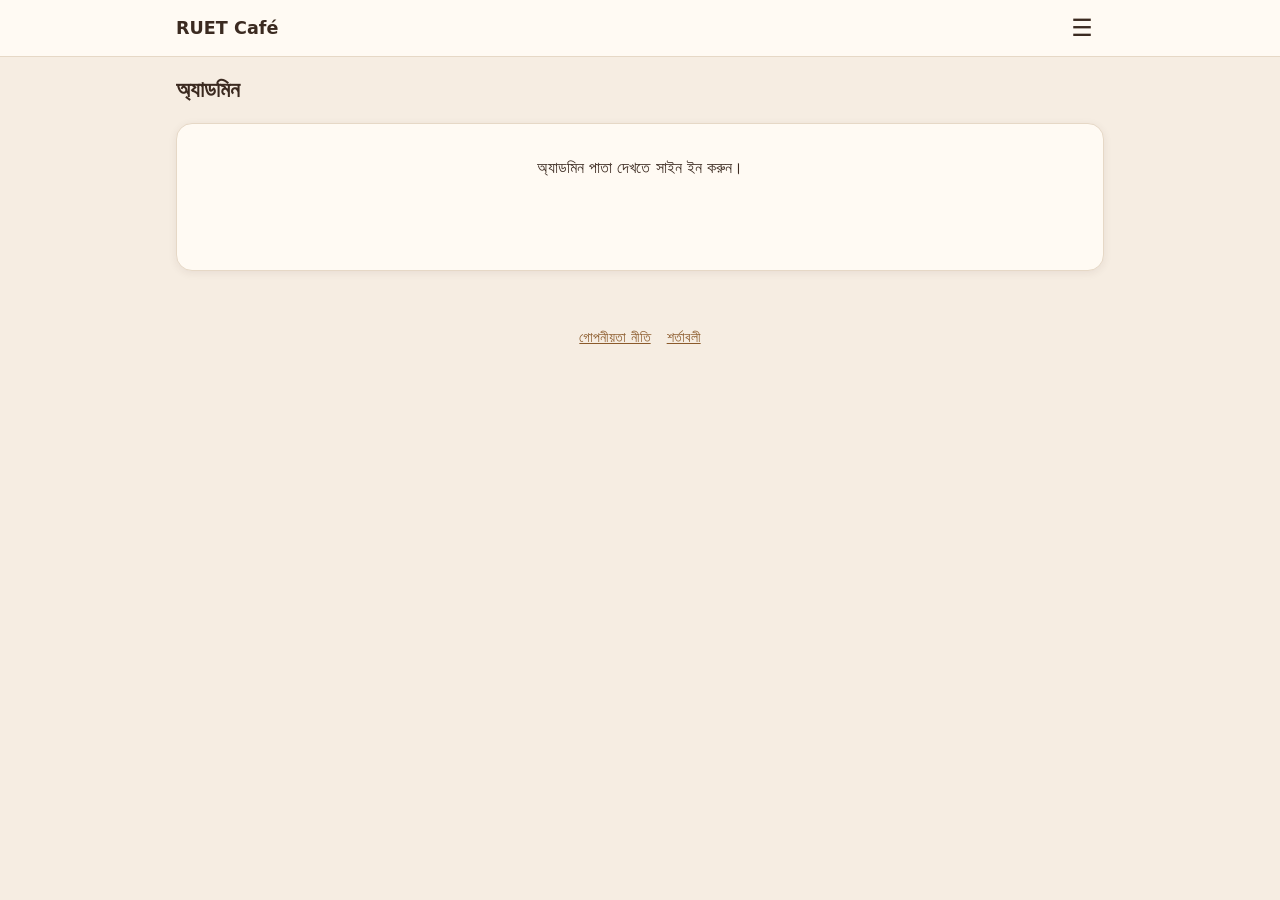
==== docs/admin.html @ 4367e2c0 "feat: Google sign-in, credits UI, history, recharge, admin, privacy/terms Co-Authored-By: Claude Son" ====
<!doctype html>
<html lang="bn">
<head>
<meta charset="utf-8">
<meta name="viewport" content="width=device-width,initial-scale=1">
<meta http-equiv="Content-Security-Policy" content="default-src 'self'; script-src 'self' https://accounts.google.com/gsi/client; frame-src https://accounts.google.com/gsi/; connect-src 'self' https://accounts.google.com/gsi/; style-src 'self' 'unsafe-inline' https://accounts.google.com/gsi/style; img-src 'self' data: https://*.googleusercontent.com; base-uri 'self'; form-action 'self'">
<meta name="referrer" content="strict-origin-when-cross-origin">
<title>অ্যাডমিন - RUET Café</title>
<link rel="stylesheet" href="assets/style.css">
<script src="https://accounts.google.com/gsi/client" async defer></script>
</head>
<body class="wide">
<header id="hdr"></header>
<main class="wide">
  <h1>অ্যাডমিন</h1>
  <div id="app"></div>
</main>
<footer><a href="privacy.html">গোপনীয়তা নীতি</a><a href="terms.html">শর্তাবলী</a></footer>
<div id="toast" role="status" aria-live="polite" hidden></div>
<script src="assets/api.js"></script>
<script src="assets/admin.js"></script>
</body>
</html>
---- docs/assets/style.css ----
:root { --bg:#f6ede2; --card:#fffaf3; --ink:#3b2a20; --muted:#7a685a; --line:#e6d8c6; --accent:#8b5a2b; --on-accent:#fff;
        --ok:#2e7d46; --bad:#b3261e; --warn:#a35a00; --ok-bg:#e3f4e8; --warn-bg:#fdebd3; --bad-bg:#fbe0dc; --off:#9a8a7c; --shadow:0 2px 8px rgba(59,42,32,.08); }
@media (prefers-color-scheme: dark) {
  :root { --bg:#1a1410; --card:#251d17; --ink:#f3e8dc; --muted:#b5a393; --line:#3a2e25; --accent:#d29a5e; --on-accent:#1a1410;
          --ok:#6fcf8c; --bad:#ff8a80; --warn:#ffb866; --ok-bg:#16301f; --warn-bg:#38260f; --bad-bg:#3a1a17; --off:#7d6e61; --shadow:none; }
}
* { box-sizing:border-box; }
[hidden] { display:none !important; }
body { margin:0; background:var(--bg); color:var(--ink); font:16px/1.5 system-ui,"Noto Sans Bengali","Kalpurush",sans-serif; }
main, .bar, footer { max-width:520px; margin:0 auto; padding:0 16px; }
main.wide, .wide .bar { max-width:960px; }
main { padding-bottom:24px; }
h1 { font-size:1.4rem; margin:16px 0; } h2 { font-size:1.15rem; margin:0 0 12px; } h3 { font-size:1rem; margin:16px 0 8px; }
a { color:var(--accent); }
.muted { color:var(--muted); font-size:.9rem; }
.center { text-align:center; }
.card { background:var(--card); border-radius:16px; padding:16px; margin-bottom:16px; box-shadow:var(--shadow); border:1px solid var(--line); }
header { background:var(--card); border-bottom:1px solid var(--line); position:sticky; top:0; z-index:5; margin-bottom:16px; }
.bar { display:flex; align-items:center; gap:10px; min-height:56px; }
.brand { font-weight:700; font-size:1.1rem; text-decoration:none; color:var(--ink); margin-right:auto; }
.pill { background:var(--accent); color:var(--on-accent); border-radius:999px; padding:4px 12px; font-weight:600; text-decoration:none; font-size:.9rem; }
.avatar { width:32px; height:32px; border-radius:50%; background:var(--line); object-fit:cover; flex:none; }
.menu-btn { width:44px; height:44px; margin:0; padding:0; background:transparent; color:var(--ink); font-size:1.5rem; border-radius:10px; }
#menu { max-width:520px; margin:0 auto; padding:0 16px 12px; display:flex; flex-direction:column; }
#menu a, #menu button { display:block; width:100%; text-align:left; padding:12px 8px; margin:0; background:none; color:var(--ink); border:0; border-top:1px solid var(--line); text-decoration:none; font:inherit; border-radius:0; cursor:pointer; }
button, .btn { display:block; width:100%; margin-bottom:12px; padding:16px; min-height:48px; border:0; border-radius:14px; background:var(--accent); color:var(--on-accent);
               font:inherit; font-size:1.05rem; font-weight:600; cursor:pointer; text-align:center; text-decoration:none; }
button:last-child { margin-bottom:0; }
button:disabled { background:var(--off); color:#fff; opacity:.6; cursor:not-allowed; }
button.secondary, .btn.secondary { background:transparent; color:var(--ink); border:1px solid var(--line); }
button.link { display:inline; width:auto; margin:0; padding:0; min-height:0; background:none; color:var(--accent); text-decoration:underline; font-size:inherit; font-weight:400; }
button.small { display:inline-block; width:auto; margin:0 4px 0 0; padding:6px 12px; min-height:36px; font-size:.9rem; }
:focus-visible { outline:3px solid var(--accent); outline-offset:2px; }
#status { display:flex; align-items:center; gap:10px; font-weight:600; }
#status.ready { background:var(--ok-bg); color:var(--ok); } #status.heating { background:var(--warn-bg); color:var(--warn); } #status.fault { background:var(--bad-bg); color:var(--bad); }
#dot { flex:none; width:12px; height:12px; border-radius:50%; background:var(--off); }
#dot.on { background:var(--ok); } #dot.off { background:var(--bad); }
.who { display:flex; align-items:center; gap:12px; } .who .avatar { width:44px; height:44px; }
.drink { display:flex; justify-content:space-between; align-items:center; text-align:left; }
.drink small { font-weight:400; opacity:.9; font-size:.9rem; }
.msg { text-align:center; font-weight:600; } .msg.err { color:var(--bad); }
.big { font-size:3rem; font-weight:700; line-height:1.1; margin:8px 0; }
.item { display:flex; justify-content:space-between; gap:12px; padding:12px 0; border-top:1px solid var(--line); }
.item:first-child { border-top:0; } .item .side { text-align:right; flex:none; font-weight:600; }
.plus { color:var(--ok); } .minus { color:var(--bad); }
.badge { display:inline-block; padding:2px 10px; border-radius:999px; font-size:.8rem; font-weight:600; background:var(--line); }
.badge.completed { background:var(--ok-bg); color:var(--ok); } .badge.pending { background:var(--warn-bg); color:var(--warn); } .badge.refunded { background:var(--bad-bg); color:var(--bad); }
.tabs { display:flex; gap:8px; margin-bottom:16px; } .tabs button { margin:0; padding:10px; background:transparent; color:var(--ink); border:1px solid var(--line); }
.tabs button[aria-selected="true"] { background:var(--accent); color:var(--on-accent); border-color:var(--accent); }
.pkgs { display:grid; grid-template-columns:1fr 1fr; gap:12px; } .pkgs button { margin:0; display:flex; flex-direction:column; gap:2px; }
label { display:block; font-weight:600; margin:0 0 12px; }
input, select { display:block; width:100%; margin-top:4px; padding:12px; min-height:48px; font:inherit; color:var(--ink); background:var(--bg); border:1px solid var(--line); border-radius:10px; }
.row { display:flex; gap:8px; } .row > * { flex:1; } .row button { flex:none; width:auto; margin:0; }
.tablewrap { overflow-x:auto; } table { border-collapse:collapse; width:100%; font-size:.88rem; }
th, td { text-align:left; padding:8px; border-bottom:1px solid var(--line); white-space:nowrap; } th { color:var(--muted); font-weight:600; }
dialog { border:1px solid var(--line); border-radius:16px; background:var(--card); color:var(--ink); max-width:420px; width:calc(100% - 32px); padding:20px; }
dialog::backdrop { background:rgba(0,0,0,.5); }
dl { display:grid; grid-template-columns:1fr auto; gap:6px 12px; margin:0 0 12px; } dd { margin:0; font-weight:600; text-align:right; }
#toast { position:fixed; left:16px; right:16px; bottom:16px; max-width:420px; margin:0 auto; padding:14px 16px; border-radius:12px; background:var(--ink); color:var(--bg); font-weight:600; text-align:center; z-index:20; }
#toast.err { background:var(--bad); color:#fff; }
.gbtn { display:flex; justify-content:center; margin:12px 0; min-height:44px; }
footer { padding:16px; text-align:center; font-size:.85rem; } footer a { margin:0 8px; }
.doc h2 { margin-top:24px; } .doc ul { padding-left:20px; }
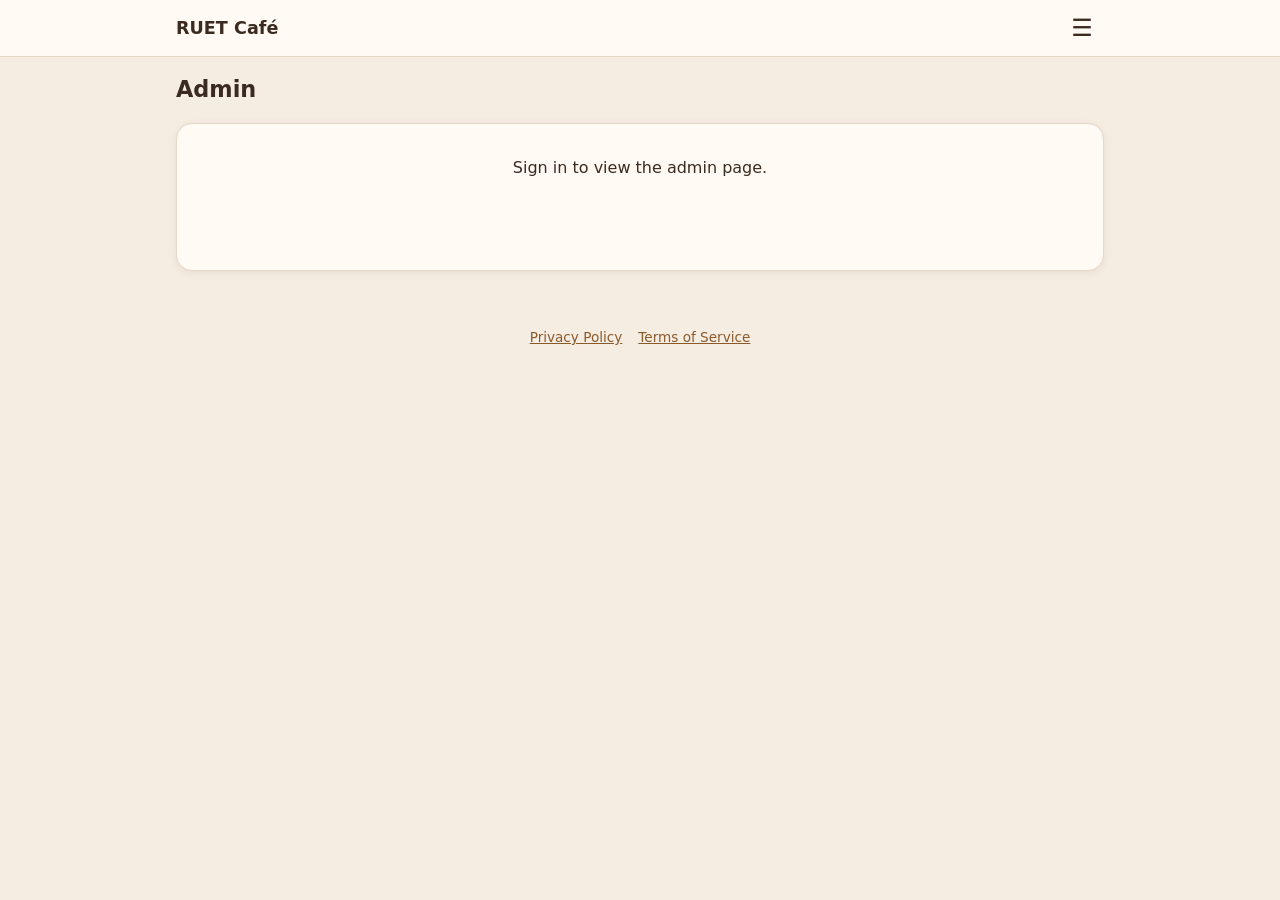
==== commit 322b7c26: "i18n: switch the whole site to English Co-Authored-By: Claude Sonnet 5.5 <noreply@anthropic.com>" ====
--- a/docs/admin.html
+++ b/docs/admin.html
@@ -1,21 +1,21 @@
 <!doctype html>
-<html lang="bn">
+<html lang="en">
 <head>
 <meta charset="utf-8">
 <meta name="viewport" content="width=device-width,initial-scale=1">
 <meta http-equiv="Content-Security-Policy" content="default-src 'self'; script-src 'self' https://accounts.google.com/gsi/client; frame-src https://accounts.google.com/gsi/; connect-src 'self' https://accounts.google.com/gsi/; style-src 'self' 'unsafe-inline' https://accounts.google.com/gsi/style; img-src 'self' data: https://*.googleusercontent.com; base-uri 'self'; form-action 'self'">
 <meta name="referrer" content="strict-origin-when-cross-origin">
-<title>অ্যাডমিন - RUET Café</title>
+<title>Admin - RUET Café</title>
 <link rel="stylesheet" href="assets/style.css">
 <script src="https://accounts.google.com/gsi/client" async defer></script>
 </head>
 <body class="wide">
 <header id="hdr"></header>
 <main class="wide">
-  <h1>অ্যাডমিন</h1>
+  <h1>Admin</h1>
   <div id="app"></div>
 </main>
-<footer><a href="privacy.html">গোপনীয়তা নীতি</a><a href="terms.html">শর্তাবলী</a></footer>
+<footer><a href="privacy.html">Privacy Policy</a><a href="terms.html">Terms of Service</a></footer>
 <div id="toast" role="status" aria-live="polite" hidden></div>
 <script src="assets/api.js"></script>
 <script src="assets/admin.js"></script>
